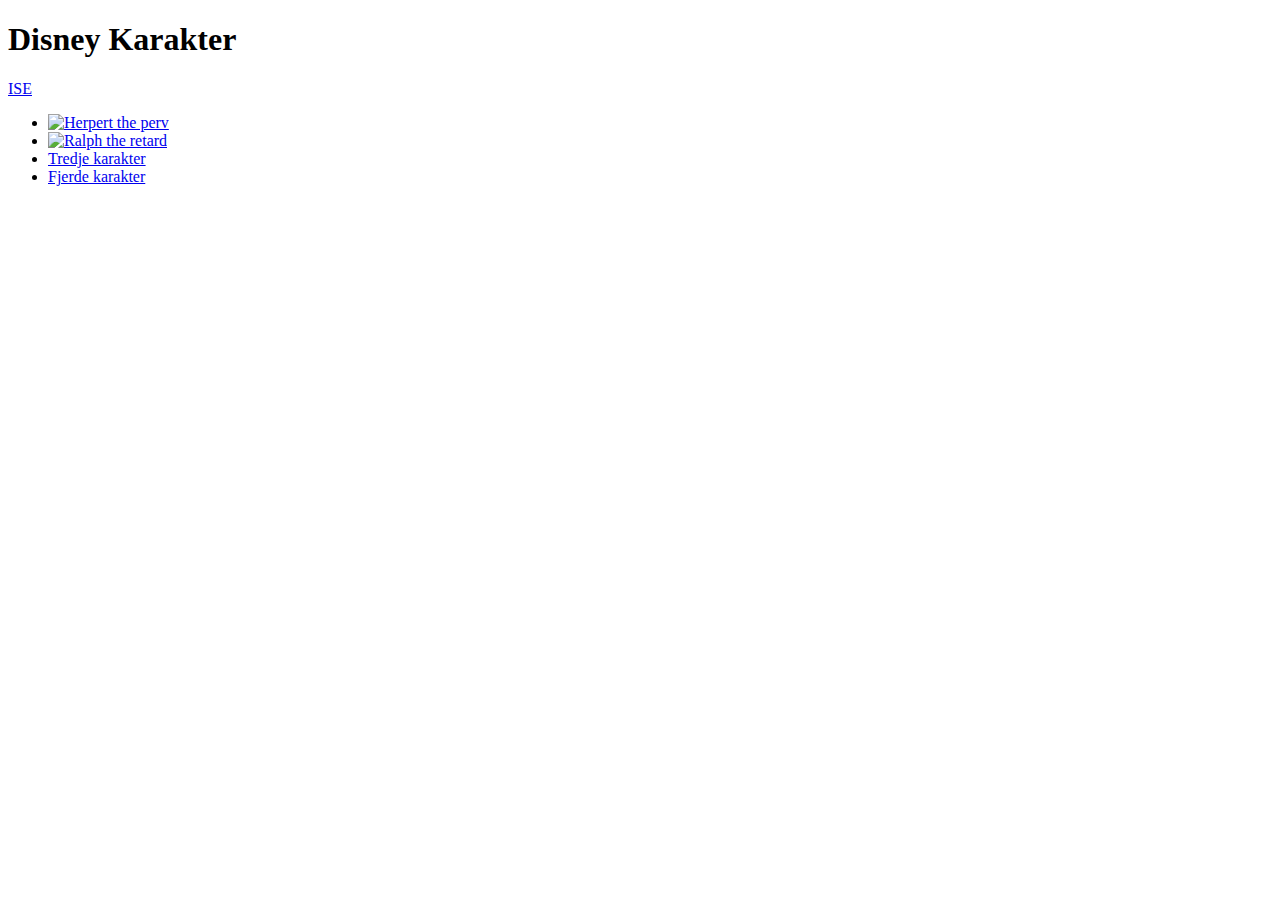
==== index.html @ 3851a651 "created the index.html" ====
<!DOCTYPE html>
<html lang="no">
  <head>
    <meta charset="UTF-8" />
    <meta name="viewport" content="width=device-width, initial-scale=1.0" />
    <title>Disney Castle</title>
    <link rel="stylesheet" href="/css_folder/First-page.css" />
  </head>
  <body>
    <h1 class="heading-1">Disney Karakter</h1>
    <nav class="karakter">
        <div class="karakter__container">
          <a href="#home" id="navbar__logo">ISE</a>
          <div class="navbar__toggle" id="mobile-menu">
            <span class="bar"></span>
            <span class="bar"></span>
            <span class="bar"></span>
</div>
 
<ul class="karakter__menu">
    <li class="navbar__item">
        <a href="#Forste_karakter" id="kar1"><img src="/png/Herbert.png" alt="Herpert the perv"></a>
    </li>
    <li class="navbar__item">
        <a href="#Andre_karakter" id="kar2"><img src="/png/Ralph.png" class="character" alt="Ralph the retard"></a>
    </li>
    <li class="navbar__item">
        <a href="#Tredje_karakter" id="3kar">Tredje karakter</a>
    </li>
    <li class="navbar__btn">
        <a href="#Fjerde_karakter" id="4kar">Fjerde karakter</a>
    </li>
</ul>
  
  <div id="test"></div>
  
  
    

  </body>
</html>
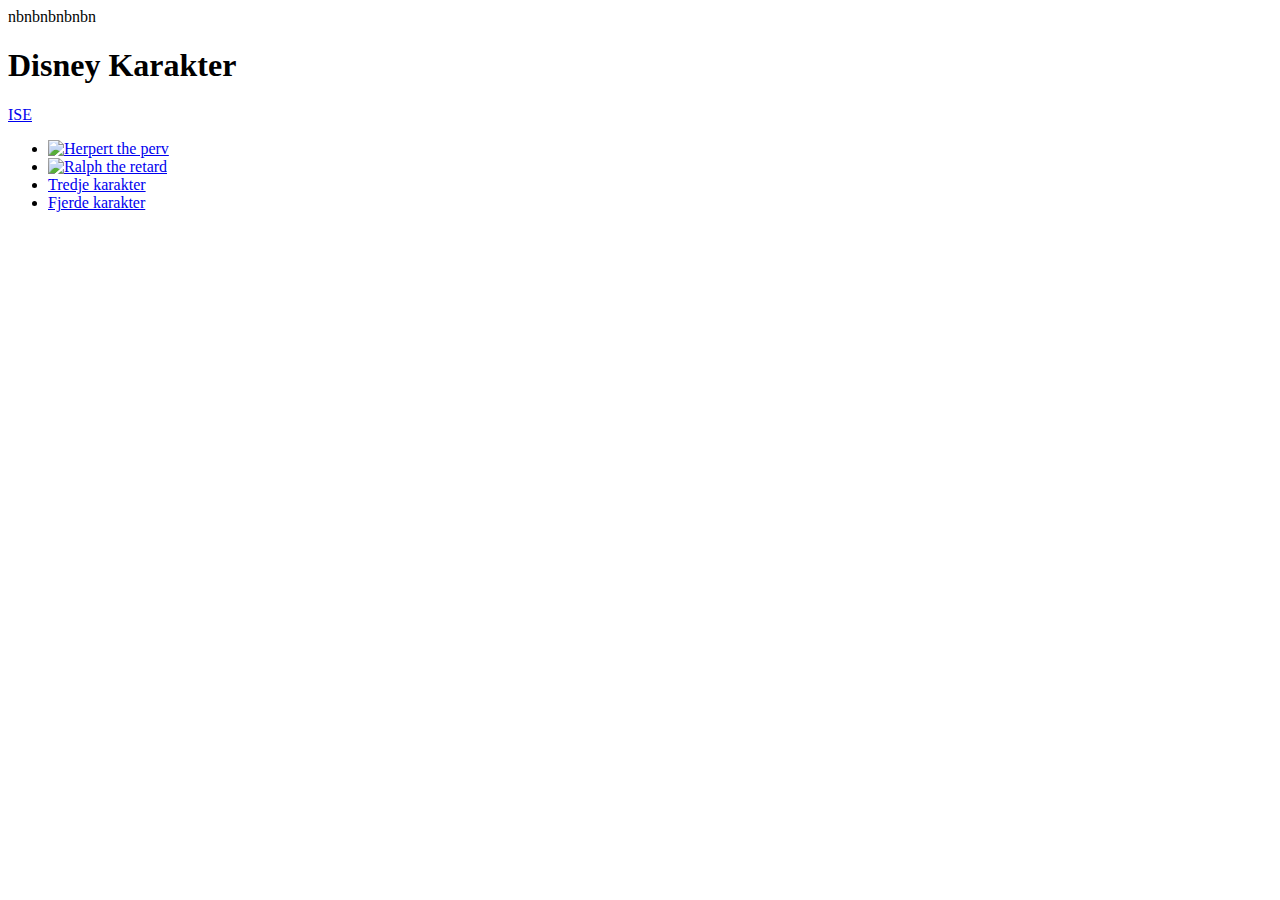
==== commit ad88cbf0: "Update index.html" ====
--- a/index.html
+++ b/index.html
@@ -4,7 +4,7 @@
     <meta charset="UTF-8" />
     <meta name="viewport" content="width=device-width, initial-scale=1.0" />
     <title>Disney Castle</title>
-    <link rel="stylesheet" href="/css_folder/First-page.css" />
+    <link rel="stylesheet" href="/css_folder/First-page.css" /> nbnbnbnbnbn
   </head>
   <body>
     <h1 class="heading-1">Disney Karakter</h1>
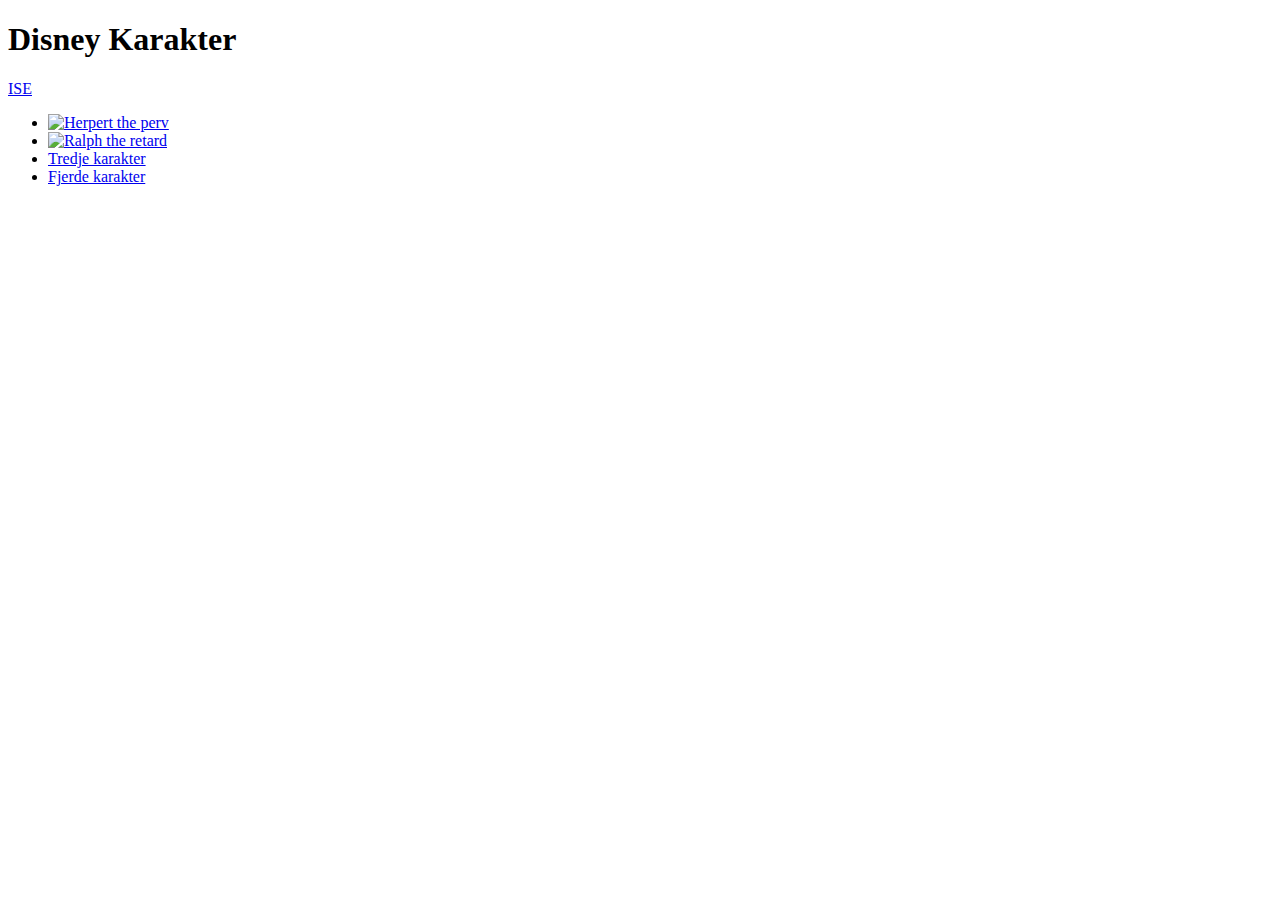
==== commit 144ebc95: "Update index.html" ====
--- a/index.html
+++ b/index.html
@@ -4,7 +4,7 @@
     <meta charset="UTF-8" />
     <meta name="viewport" content="width=device-width, initial-scale=1.0" />
     <title>Disney Castle</title>
-    <link rel="stylesheet" href="/css_folder/First-page.css" /> nbnbnbnbnbn
+    <link rel="stylesheet" href="/css_folder/First-page.css" /> 
   </head>
   <body>
     <h1 class="heading-1">Disney Karakter</h1>
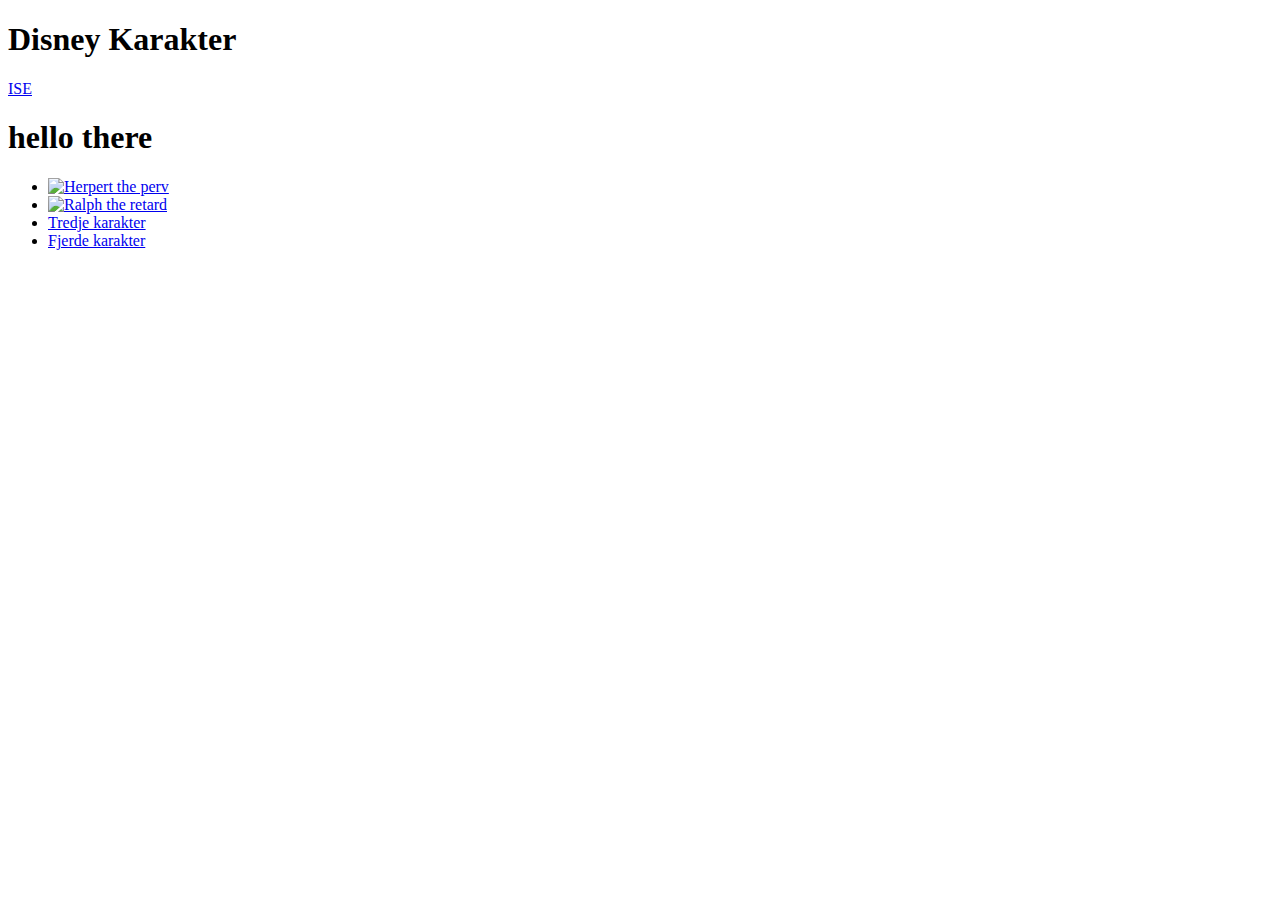
==== commit 3e43db2e: "Update index.html" ====
--- a/index.html
+++ b/index.html
@@ -16,7 +16,7 @@
             <span class="bar"></span>
             <span class="bar"></span>
 </div>
- 
+ <h1>hello there</h1>
 <ul class="karakter__menu">
     <li class="navbar__item">
         <a href="#Forste_karakter" id="kar1"><img src="/png/Herbert.png" alt="Herpert the perv"></a>
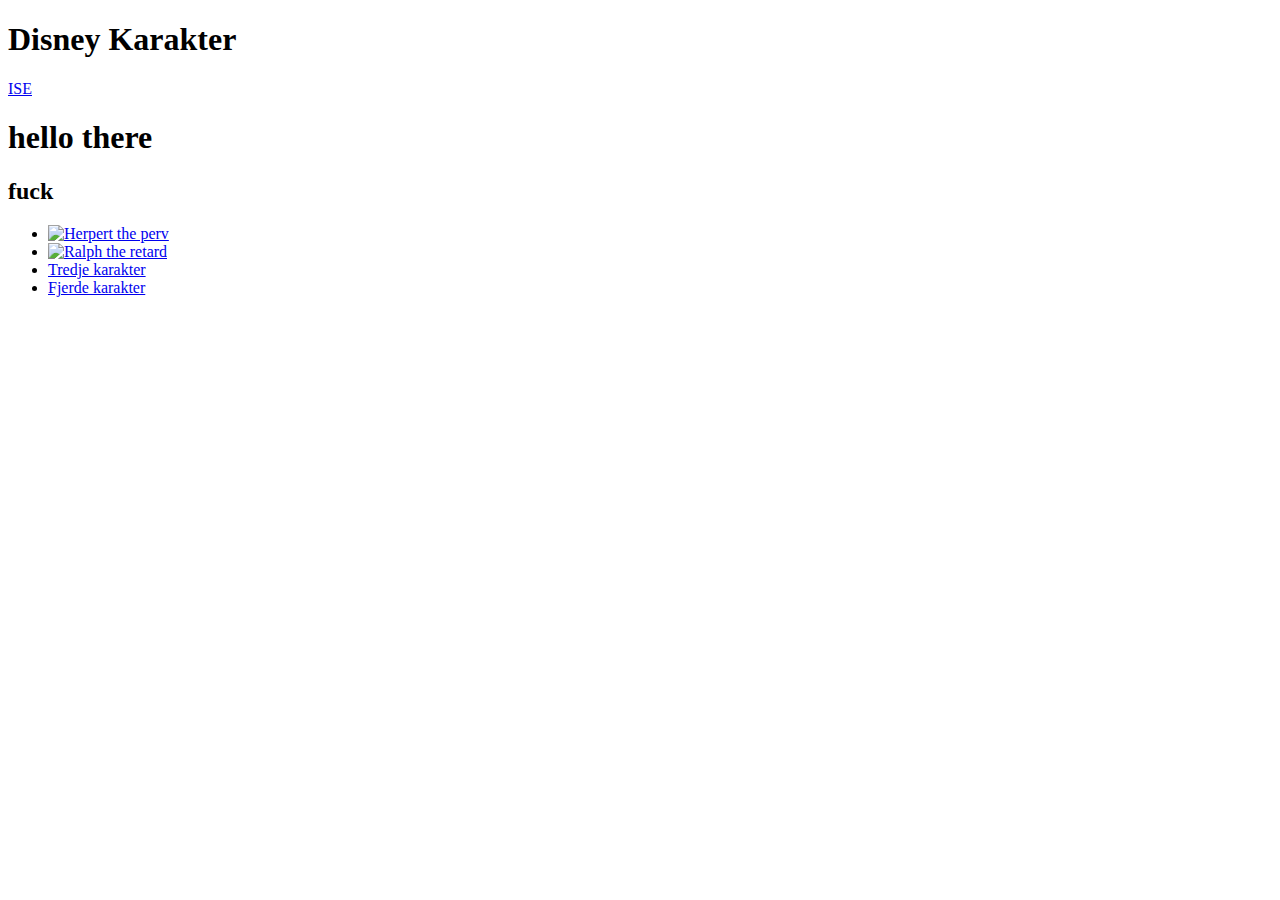
==== commit bd58d2f5: "fuck you" ====
--- a/index.html
+++ b/index.html
@@ -17,6 +17,8 @@
             <span class="bar"></span>
 </div>
  <h1>hello there</h1>
+
+ <h2>fuck</h2>
 <ul class="karakter__menu">
     <li class="navbar__item">
         <a href="#Forste_karakter" id="kar1"><img src="/png/Herbert.png" alt="Herpert the perv"></a>
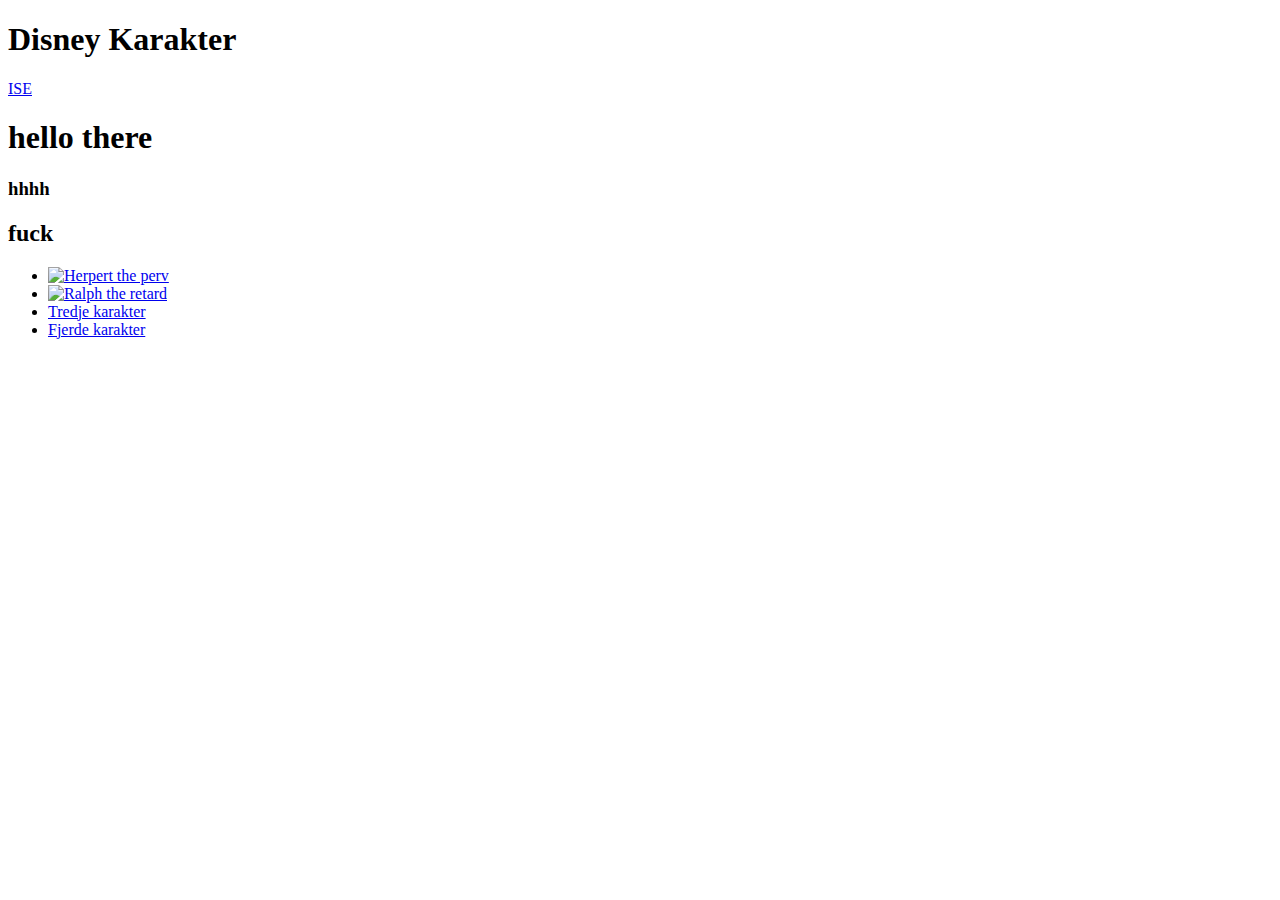
==== commit 79017cb0: "hhhh" ====
--- a/index.html
+++ b/index.html
@@ -17,7 +17,7 @@
             <span class="bar"></span>
 </div>
  <h1>hello there</h1>
-
+ <h3>hhhh</h3>
  <h2>fuck</h2>
 <ul class="karakter__menu">
     <li class="navbar__item">
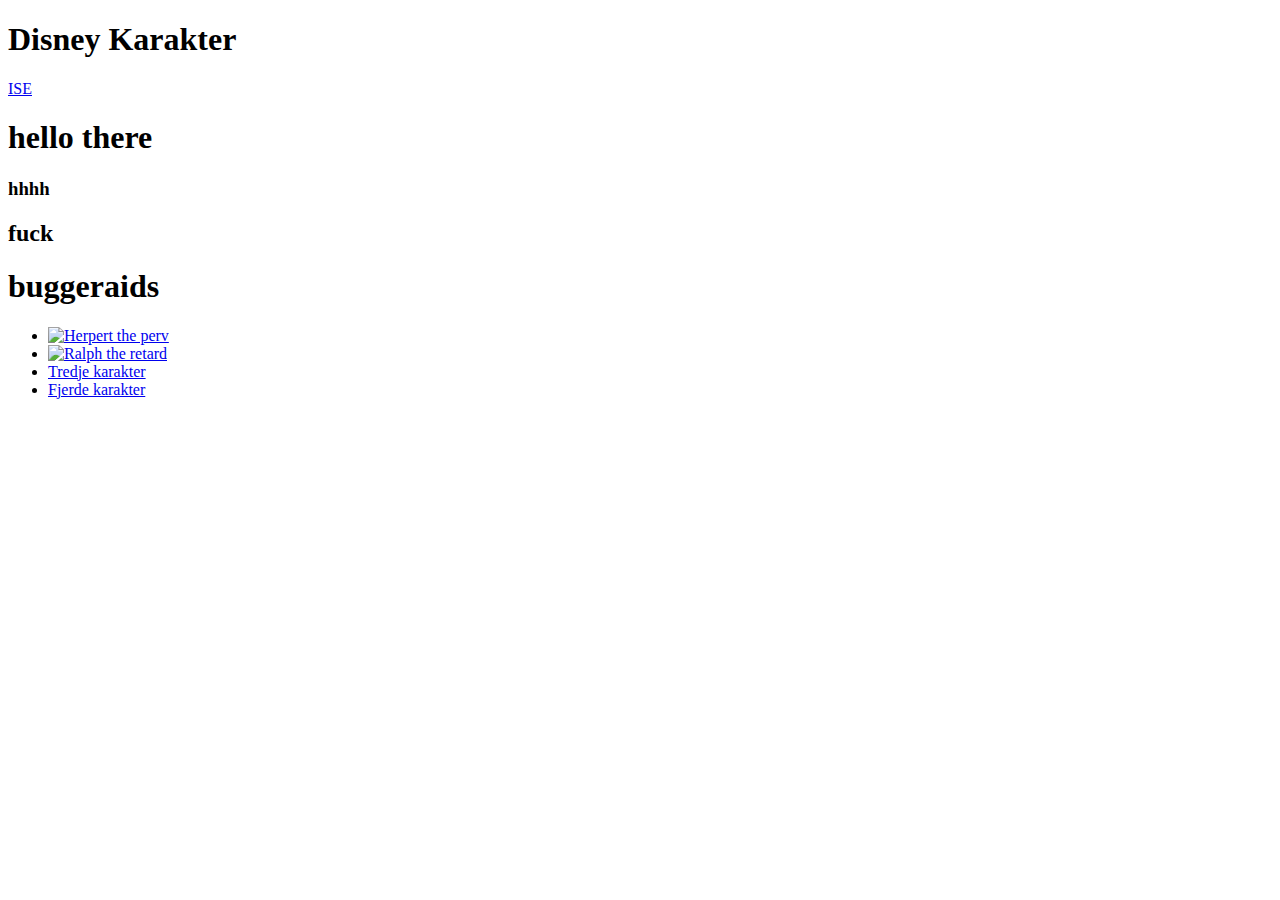
==== commit 8bd466ce: "h4 element" ====
--- a/index.html
+++ b/index.html
@@ -19,6 +19,7 @@
  <h1>hello there</h1>
  <h3>hhhh</h3>
  <h2>fuck</h2>
+ <h1>buggeraids</h1>
 <ul class="karakter__menu">
     <li class="navbar__item">
         <a href="#Forste_karakter" id="kar1"><img src="/png/Herbert.png" alt="Herpert the perv"></a>
